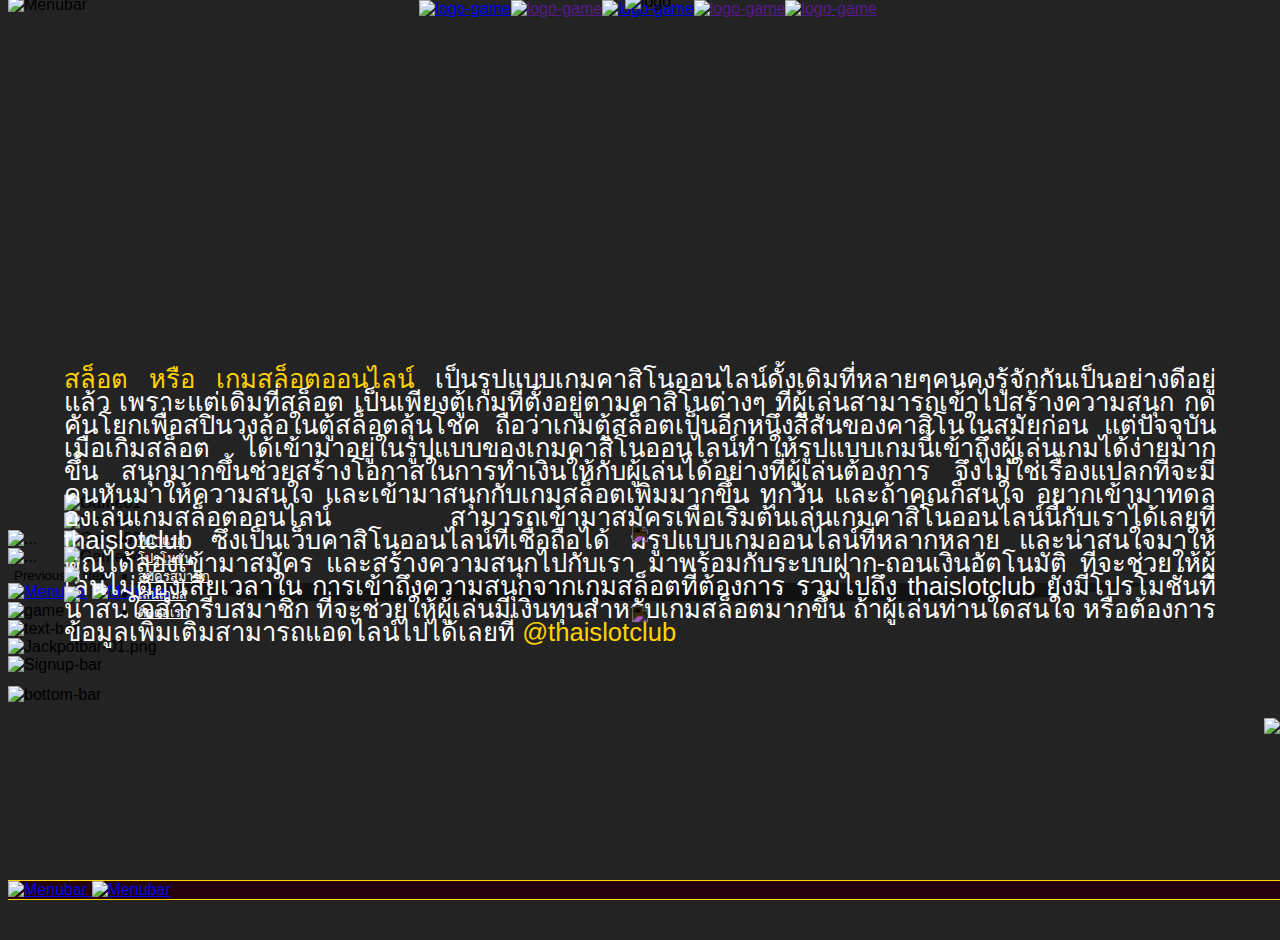
==== mobile/index.html @ 8a28a2ac "fix menu link" ====
<!DOCTYPE html>
<html lang="en">
  <head>
    <meta charset="UTF-8">
    <meta http-equiv="X-UA-Compatible" content="IE=edge">
    <meta name="viewport" content="width=device-width, initial-scale=1.0">
    <link rel="icon" href="img/icon-web.png" type="image/png" sizes="16x16">
    <link rel="stylesheet" href="https://unpkg.com/aos@next/dist/aos.css"/>
    <link rel="stylesheet" href="css/bootstrap.min.css">
    <link rel="stylesheet" href="css/owl.carousel.css">
    <link rel="stylesheet" href="css/owl.theme.default.min.css">
    <link rel="stylesheet" href="css/style.css">
    <title>Thai Slot</title>
  </head>
  <body>

    <header>
      <div class="menu-bar">
          <div class="position-relative">
            <img src="img/Menu-bar-mobile.png" alt="Menubar" class="w-100">
              <div class="centered-logo">
                <img src="img/logo-mobile.png" alt="logo" class="logo-mobile">
              </div>

              <div class="centered-bottom px-2 ">
                <ul class="nav">
                  <li class="nav-item d-flex">
                    <a href="index.html">
                      <img src="img/Menu1-mo.png" alt="icon-Menu" class="w-100">
                    </a>
                    <a href="login.html">
                      <img src="img/Menu2-mo.png" alt="icon-Menu" class="w-100">
                    </a>
                    <a href="promotion.html">
                      <img src="img/Menu3-mo.png" alt="icon-Menu" class="w-100">
                    </a>
                    <a href="">
                      <img src="img/Menu4-mo.png" alt="icon-Menu" class="w-100">
                    </a>

                  </li>
                </ul>
              </div>
          </div>
        </div>
        <div class="game-sub container position-relative d-flex justify-content-center">
          <div class="game-logo">
              <a href="promotion-pg.html">
                <img src="img/game/Game1.png" alt="logo-game" class="logo-game">
              </a>
              <a href="">
                <img src="img/game/Game2.png" alt="logo-game" class="logo-game">
              </a>
              <a href="promotion-joker.html">
                <img src="img/game/Game3.png" alt="logo-game" class="logo-game">
              </a>
              <a href="">
                <img src="img/game/Game4.png" alt="logo-game" class="logo-game">
              </a>
              <a href="">
                <img src="img/game/Game5.png" alt="logo-game" class="logo-game">
              </a>
          </div>
        </div>

    </header>

    <section>
      <div id="carouselExampleIndicators" class="carousel slide" data-ride="carousel">
        <div class="carousel-inner">
          <div class="carousel-item active">
            <img src="img/Slide1.png" class="d-block w-100" alt="...">
          </div>
          <div class="carousel-item">
            <img src="img/Slide2.png" class="d-block w-100" alt="...">
          </div>
        </div>
        <button class="carousel-control-prev" type="button" data-target="#carouselExampleIndicators" data-slide="prev">
          <span class="carousel-control-prev-icon" aria-hidden="true"></span>
          <span class="sr-only">Previous</span>
        </button>
        <button class="carousel-control-next" type="button" data-target="#carouselExampleIndicators" data-slide="next">
          <span class="carousel-control-next-icon" aria-hidden="true"></span>
          <span class="sr-only">Next</span>
        </button>
      </div>
    </section>

    <content>
      <div class="content-main">
        <div class="login-signup-group ">
          <div id="circle" class="position-relative">
            <div class="d-flex justify-content-center my-3">
                <div class="login-signup my-2">
                  
                 <a href="https://pggame.autoplay.cloud/?prefix=VEhDUEc%3D&fbclid=IwAR0jeopPViaBZ5j-pKIQmc6gOZ_xCthGZ34GHI_RZhVCdz7MhaMlx0Rl97k"><img src="img/Login.png" alt="Menubar" class="mx-2 login-signup-img"></a> 
                 <a href="https://pggame.autoplay.cloud/register?prefix=VEhDUEc%3D&fbclid=IwAR2ZEw9sk637D_nUX-bYbksGZ9IQNEMNHZ8FZciLrZ7wf9D-61iE8lriFmg">  <img src="img/Signup.png" alt="Menubar" class="mx-2 login-signup-img"></a>
                </div>
            </div>
          </div>
        </div>

        <div class="game-group text-center position-relative mb-3">
          <img src="img/Gamebar-01.png" alt="game" class="w-100">
          <div class="centered">
              <div class="game-list row px-4">
                <div class="col-3 px-0">
                  <img src="img/Game01.png" alt="Game01" class="w-80">
                </div>
                <div class="col-3 px-0">
                  <img src="img/Game02.png" alt="Game02" class="w-80">
                </div>
                <div class="col-3 px-0">
                  <img src="img/Game03.png" alt="Game03" class="w-80">
                </div>
                <div class="col-3 px-0">
                  <img src="img/Game04.png" alt="Game04" class="w-80">
                </div>
            
              </div>
          </div>
        </div>

        <div class="slot-text-group text-center position-relative my-2">
          <img src="img/Textbar-01.png" alt="text-bar" class="w-100">
          <div class="centered">
            <div class="slot-description">
                <p class="text-description">
                  <span style="color: #Ffd400;"> สล็อต หรือ เกมสล็อตออนไลน์ </span>
                  เป็นรูปแบบเกมคาสิโนออนไลน์ดั้งเดิมที่หลายๆคนคงรู้จักกันเป็นอย่างดีอยู่แล้ว 
                  เพราะแต่เดิมที่สล็อต เป็นเพียงตู้เกมที่ตั้งอยู่ตามคาสิโนต่างๆ 
                  ที่ผู้เล่นสามารถเข้าไปสร้างความสนุก กดคันโยกเพื่อสปินวงล้อในตู้สล็อตลุ้นโชค 
                  ถือว่าเกมตู้สล็อตเป็นอีกหนึ่งสีสันของคาสิโนในสมัยก่อน แต่ปัจจุบันเมื่อเกิมสล็อต
                  ได้เข้ามาอยู่ในรูปแบบของเกมคาสิโนออนไลน์ทำให้รูปแบบเกมนี้เข้าถึงผู้เล่นเกมได้ง่ายมาก
                  ขึ้น สนุกมากขึ้นช่วยสร้างโอกาสในการทำเงินให้กับผู้เล่นได้อย่างที่ผู้เล่นต้องการ 
                  จึงไม่ใช่เรื่องแปลกที่จะมีคนหันมาให้ความสนใจ และเข้ามาสนุกกับเกมสล็อตเพิ่มมากขึ้น
                  ทุกวัน และถ้าคุณก็สนใจ อยากเข้ามาทดลองเล่นเกมสล็อตออนไลน์ 
                  สามารถเข้ามาสมัครเพื่อเริ่มต้นเล่นเกมคาสิโนออนไลน์นี้กับเราได้เลยที่ thaislotclub
                  ซึ่งเป็นเว็บคาสิโนออนไลน์ที่เชื่อถือได้ มีรูปแบบเกมออนไลน์ที่หลากหลาย 
                  และน่าสนใจมาให้คุณได้ลองเข้ามาสมัคร และสร้างความสนุกไปกับเรา 
                  มาพร้อมกับระบบฝาก-ถอนเงินอัตโนมัติ ที่จะช่วยให้ผู้เล่นไม่ต้องเสียเวลาใน
                  การเข้าถึงความสนุกจากเกมสล็อตที่ต้องการ รวมไปถึง thaislotclub
                  ยังมีโปรโมชั่นที่น่าสนใจสำกรีบสมาชิก ที่จะช่วยให้ผู้เล่นมีเงินทุนสำหรับเกมสล็อตมากขึ้น
                  ถ้าผู้เล่นท่านใดสนใจ หรือต้องการข้อมูลเพิ่มเติมสามารถแอดไลน์ไปได้เลยที่ 
                    <span style="color: #Ffd400;"> @thaislotclub</span>
                </p>
              
            </div>
          </div>
        </div>

        <div class="jackpot-group text-center position-relative my-2">
          <img src="img/Jackbotbar.png" alt="Jackpotbar-01.png" class="w-100">
          <div class="centered">
            <div class="slide-jackpot ">
  
              <div class="row">
                <div class="col-2  center-all">
                  <div class="d-flex align-items-center justify-content-center">
                    <span class="btn-news text-center">
                      <img src="img/icon-left.PNG" onclick="goToPrev();return false;" style="filter: invert(1); cursor: pointer;" class="icon">
                    </span>
                  </div>
                </div>
  
                <div class="col-8 px-0">
                  <div id="slide-jackpot-carousel" class="owl-carousel owl-theme">
  
                    <div class="item">
                      <div class="jackpot px-1">
                        <img src="img/Jackpot-01.png" class="img-fluid">
                      </div>
                    </div>
                    <div class="item">
                      <div class="jackpot px-1">
                        <img src="img/Jackpot-01.png" class="img-fluid">
                      </div>
                    </div>
                    <div class="item">
                      <div class="jackpot px-1">
                        <img src="img/Jackpot-01.png" class="img-fluid ">
                      </div>
                    </div>

                  </div>
                </div>
  
                <div class="col-2 col-xs-1 center-all">
                  <div class="d-flex align-items-center justify-content-center">
                    <span class="btn-news text-center">
                      <img src="img/icon-right.PNG" onclick="goToNext();return false;"  style="filter: invert(1); cursor: pointer; " class="icon">
                    </span>
                  </div>
                </div>
              </div>
            </div>
          </div>
        </div>

        <div class="signup-bar text-center position-relative my-4">
          <img src="img/Signup-bar.png" alt="Signup-bar" class="w-100">
        </div>
      </div>
    </content>

    <footer>
      <div class="footer position-relative">
        <img src="img/bottom-bar.png" alt="bottom-bar" class="w-100">
          <div class="footer-menu">
            <ul class="nav flex-column">
              <li class="nav-item">
                <a class="nav-link active py-1" href="#">หน้าแรก</a>
              </li>
              <li class="nav-item">
                <a class="nav-link py-1" href="#">โปรโมชั่น</a>
              </li>
              <li class="nav-item">
                <a class="nav-link py-1" href="#">สมัครสมาชิก</a>
              </li>
              <li class="nav-item">
                <a class="nav-link py-1" href="#">เล่นเกมส์</a>
              </li>
              <li class="nav-item">
                <a class="nav-link py-1" href="#">ติดต่อเรา</a>
              </li>
            </ul>
          </div>
      </div>
    </footer>

    <div class="line" id="line">
      <a href="https://line.me/R/ti/p/%40496vuetb" target="_blank">
          <img src="img/LINE.png" class="img-fluid "> 
      </a>
    </div>

    <div id="login-signup-group">
      <div class="login-signup py-2 d-flex justify-content-center">
        <a href="https://pggame.autoplay.cloud/?prefix=VEhDUEc%3D&fbclid=IwAR0jeopPViaBZ5j-pKIQmc6gOZ_xCthGZ34GHI_RZhVCdz7MhaMlx0Rl97k">  <img src="img/Login.png" alt="Menubar" class="mx-2 login-signup-img w-100"> </a>
        <a href="https://pggame.autoplay.cloud/register?prefix=VEhDUEc%3D&fbclid=IwAR2ZEw9sk637D_nUX-bYbksGZ9IQNEMNHZ8FZciLrZ7wf9D-61iE8lriFmg"> <img src="img/Signup.png" alt="Menubar" class="mx-2 login-signup-img w-100"> </a>
      </div>
    </div>

    <script src="js/jquery-slim.js"></script>
    <script src="js/owl.carousel.min.js"></script>
    <script src="js/bootstrap.min.js"></script>
    <script src="js/script.js"></script>

    <script src="https://unpkg.com/aos@next/dist/aos.js"></script>

    <script>
      AOS.init();
    </script>

  </body>
</html>
---- mobile/css/style.css ----
@font-face {
  font-family: anakotmai;
  src: url(../fonts/anakotmai-bold.eot);
  src: url(../fonts/anakotmai-bold.woff);
  src: url(../fonts/anakotmai-light.eot);
  src: url(../fonts/anakotmai-light.woff);
  src: url(../fonts/anakotmai-medium.eot);
  src: url(../fonts/anakotmai-medium.woff);
}
*,html,body{
  box-sizing: border-box;
  font-family: 'anakotmai', sans-serif !important;
}
html,body{
  scroll-behavior: smooth !important;
 overflow-x: hidden;
}
body{
  background-color: #232323;
}
.carousel-control-next, .carousel-control-prev {
  background: transparent;
  border: none;
}
.menu-bar{
  position: fixed;
  width: 100%;
  z-index: 999;
  top: -4px;
}

.bg-main{
  background-image: url(../img/BG-web.PNG);
  background-size: cover;
}
.bg-game{
  background-image: url("../img/GameBar.png");
  width: 100%;
  height: 1700px;
  background-repeat: no-repeat;
  background-position: center; /* Center the image */
  background-size: cover;
  width: 100%;
  height: 100%;

}
.centered {
  position: absolute;
  top: 50%;
  left: 50%;
  transform: translate(-50%, -50%);
  width: 90%;
}
.centered-logo {
  position: absolute;
  top: 34%;
  left: 50%;
  transform: translate(-50%, -50%);
  z-index: 99;
}
.centered-bottom{
  position: absolute;
  width: 100%;
  bottom: 8%;
}
.icon-menu{
  min-width: 28px;
  width: 28px;
  height: 28px;
}

.menu-main{
  display: flex;
  background: #0400013d;
  border-radius: 50px;
  padding: 0px 15px;
  align-items: center;
}
.menu-main a{
  color: #fff;
  font-size: 22px;
}
.menu-main a:hover{
  color: #fff;
  font-size: 22px;
  font-weight: 700;
}
.w-90{
  width: 90%;
}

.w-80{
  width: 80% ;
}
.test{
  width: 70px;
}
.game-logo{
  position: absolute;
  top: 0;
  display: flex;
  width: 100%;
  align-items: center;
  justify-content: center;
}
.logo-game{
  width: 110px;
  cursor: pointer;
}
.text-description{
  color: #fff;
  line-height: 11px;
  margin-top: 26px;
  text-align: justify;
  font-size: 2vw;
  text-justify: inter-word;
  margin-top: 9%;

}

.login-signup-img{
  width: 160px;
}
.content-main{
  background: #232323;
}
.container-fluid{
  padding: 0px 15%;
}
.login-signup{
  z-index: 99;
}
#circle {
  position: relative;
  width: 100%;
  overflow: hidden;
  top: -1px;
}
#circle:after {
  width: 100%;
  height: 145px;
  background: #0000007a;
  border-radius: 50%;
  display: block;
  content: '';
  position: absolute;
  top: -114px;
}
.slot-gift{
  position: absolute;
  left: 9%;
}
.game-list{
  margin-top: 14%;
}
.game-list img{
  cursor: pointer;
}
.slide-jackpot{
  margin-top: 22%;
}
.center-all{
  display: flex;
  justify-content: center;
  align-items: center;
  flex-direction: column;
}
.signup-bar{
  padding-bottom: 18%;
}
.footer{
  margin-top: -17%;
  margin-bottom: 18%;
}

.footer-menu {
  position: absolute;
  top: 64%;
  left: 12%;
  transform: translate(-50%, -50%);
}
.footer-menu a {
  color: #fff;
  line-height: 5px;
  font-size: 1vw;
}
.footer-menu a:hover{
  color: rgba(255, 255, 255, 0.493);
}
.line {
  cursor: pointer;
  position: fixed;
  bottom: 14%;
  right: 0;
  z-index: 1;
  width: 29%;
  text-align: end;
}

#login-signup-group{
  cursor: pointer;
  position: fixed;
  bottom: 0%;
  z-index: 1;
  width: 100%;
  background-color: #26000c;
  border-top: 1px solid #ffd400;
  border-bottom: 1px solid #ffd400;
}
.menuBar-new{
  height: 150px;
}
.logo-mobile{
  height: 70px;
}
.game-sub {
  background-color: #232323;
  margin-top: 30%;
  height: 70px;
}

.logo-game {
  width: 70px;
  }

  .login-all {
    background: #0000007a;
    text-align: center;
    border-radius: 20px;
    margin-top: 20px;
}

.text-login {
  background: #dfdfdf;
  border-radius: 20px 20px 0px 0px;
  padding: 15px 0px 10px;
}

.promotion {
  margin-bottom: 102px;
  margin-top: 15px;
  background: rgba(0, 0, 0, 0.48);
  border-radius: 20px;
  padding: 20px;
}
.text-description-pro{
  color: #fff;
}
.color-yellow{
  color: #ffd400;
}
.text-pro{
  text-align: justify;
}

.promotion-text{
  padding: 50px 20px 100px 20px;
}

.promotion-parent {
  display: block;
  grid-template-columns: repeat(3, 1fr);
  grid-template-rows: repeat(3, 1fr);
  grid-column-gap: 10px;
  grid-row-gap: 10px;
  grid-template-rows: repeat(auto-fill, minmax(20%, 1fr));
  text-align: center;

  }
  
  .promotion-div1 { grid-area: 1 / 1 / 2 / 2; }
  .promotion-div2 { grid-area: 1 / 2 / 2 / 3; }
  .promotion-div3 { grid-area: 1 / 3 / 2 / 4; }
  .promotion-div4 { grid-area: 2 / 1 / 3 / 2; }
  .promotion-div5 { grid-area: 2 / 2 / 3 / 3; }
  .promotion-div6 { grid-area: 2 / 3 / 3 / 4; }
  .promotion-div7 { grid-area: 3 / 1 / 4 / 4; }
  
    .parent {
      display: grid;
      grid-template-columns: repeat(3, 1fr);
      grid-template-rows: repeat(5, 1fr);
      grid-column-gap: 10px;
      grid-row-gap: 10px;
      margin-bottom: 100px;
      padding: 30px
      }
      
      .div1 { grid-area: 1 / 1 / 2 / 2; }
      .div2 { grid-area: 1 / 2 / 2 / 3; }
      .div3 { grid-area: 1 / 3 / 2 / 4; }
      .div4 { grid-area: 2 / 1 / 3 / 2; }
      .div5 { grid-area: 2 / 2 / 3 / 3; }
      .div6 { grid-area: 2 / 3 / 3 / 4; }
      .div7 { grid-area: 3 / 1 / 4 / 2; }
      .div8 { grid-area: 3 / 2 / 4 / 3; }
      .div9 { grid-area: 3 / 3 / 4 / 4; }
      .div10 { grid-area: 4 / 1 / 5 / 2; }
      .div11 { grid-area: 4 / 2 / 5 / 3; }
      .div12 { grid-area: 4 / 3 / 5 / 4; }
      .div13 { grid-area: 5 / 1 / 6 / 2; }
      .div14 { grid-area: 5 / 2 / 6 / 3; }
      .div15 { grid-area: 5 / 3 / 6 / 4; }

@media (max-width: 767.98px) {  
  .login-signup-img {
    width: 160px !important;
  }

}

@media (min-width: 600px) { 

  .game-sub {
    background-color: #232323;
    margin-top: 31%;
    height: 130px;
  }
  .logo-game {
    width: 130px;
  }
  .line {
    cursor: pointer;
    position: fixed;
    bottom: 18%;
  }
  .logo-mobile {
    height: 135px !important;
  }
  .text-description {
    color: #fff;
    line-height: 23px;
    text-align: justify;
    font-size: 2vw;
    text-justify: inter-word;
    margin-top: 12%;
  }
 }


 @media (max-width: 350.98px) {
  .logo-game {
    width: 60px;
    }
  .game-sub {
    height: 60px;
  }
  .login-signup-img {
    width: 135px !important; 
  }
  .footer-menu a {
    color: #fff;
    line-height: 0px;
    font-size: 1vw;
  }
  .icon{
    width: 10px;
  }
 }

 
 @media (max-width: 320.98px) {
  .text-description {
    font-size: 1.6vw;
  }

 }
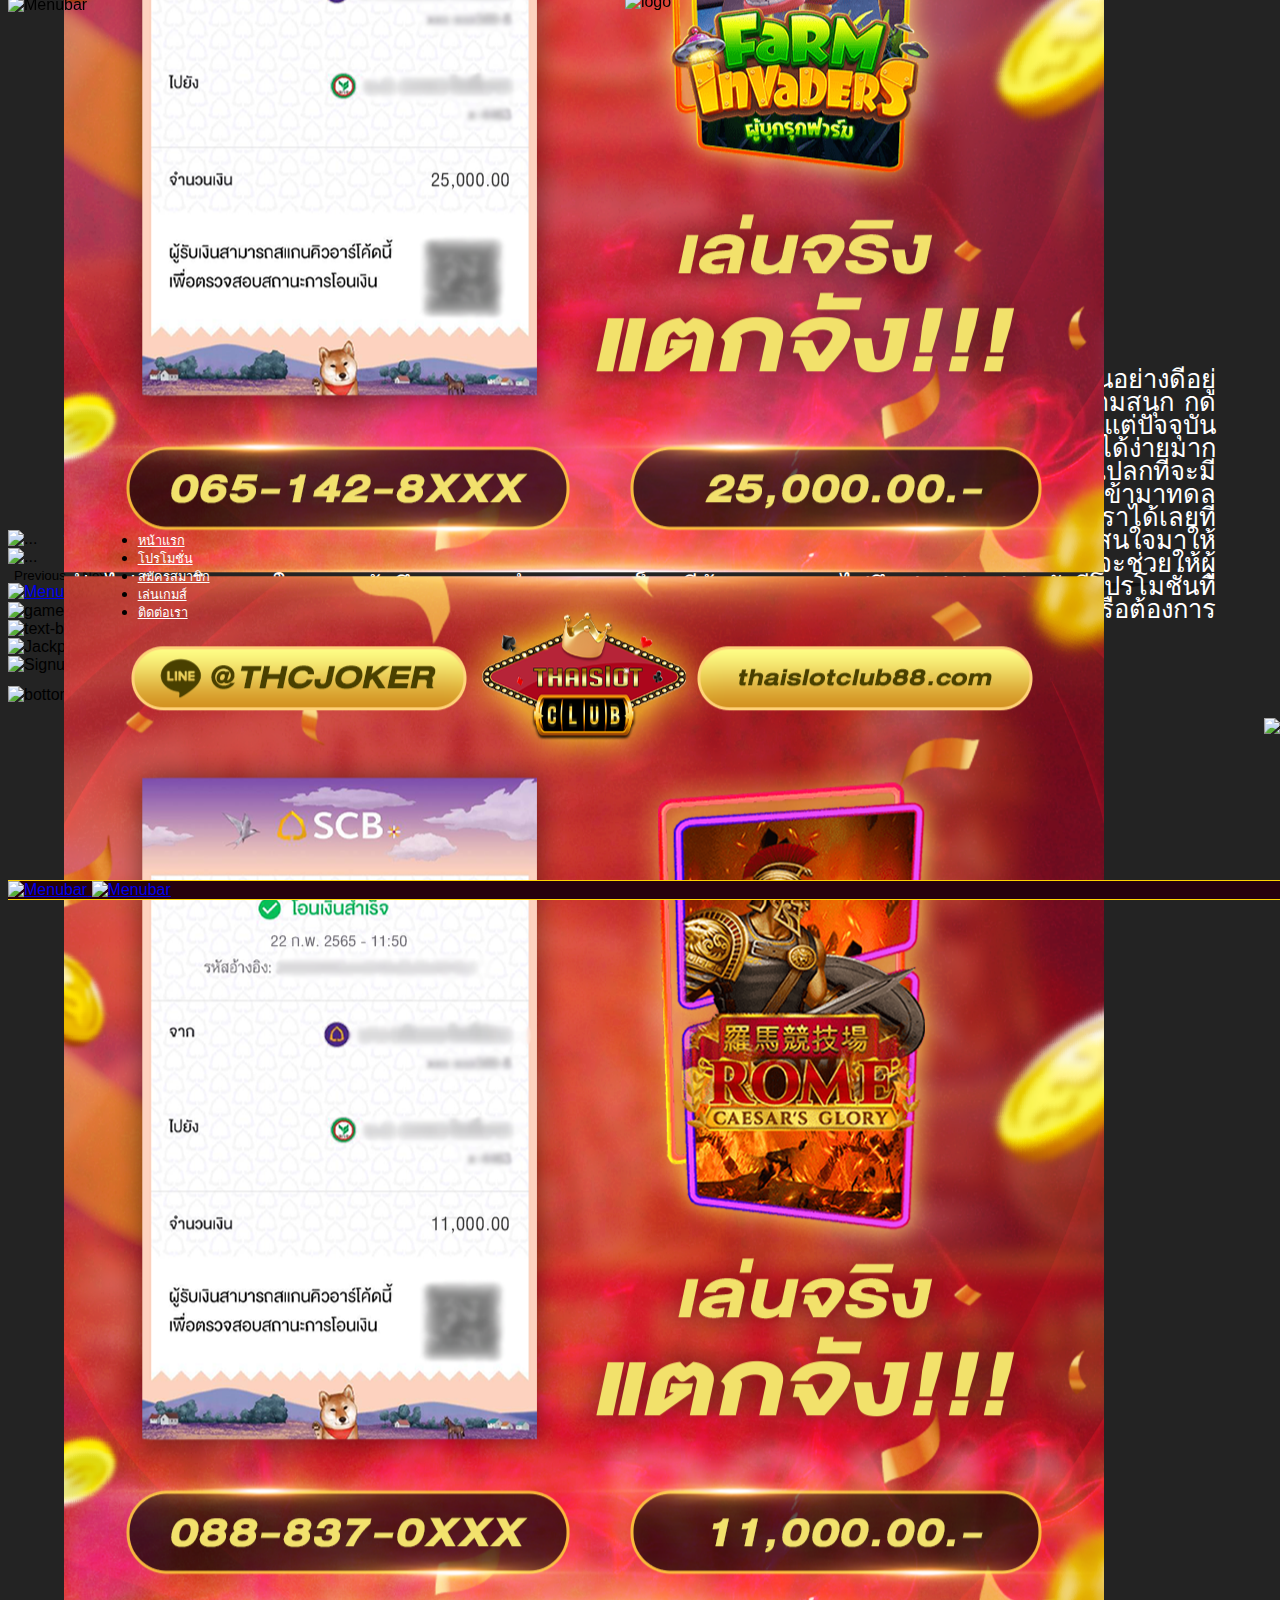
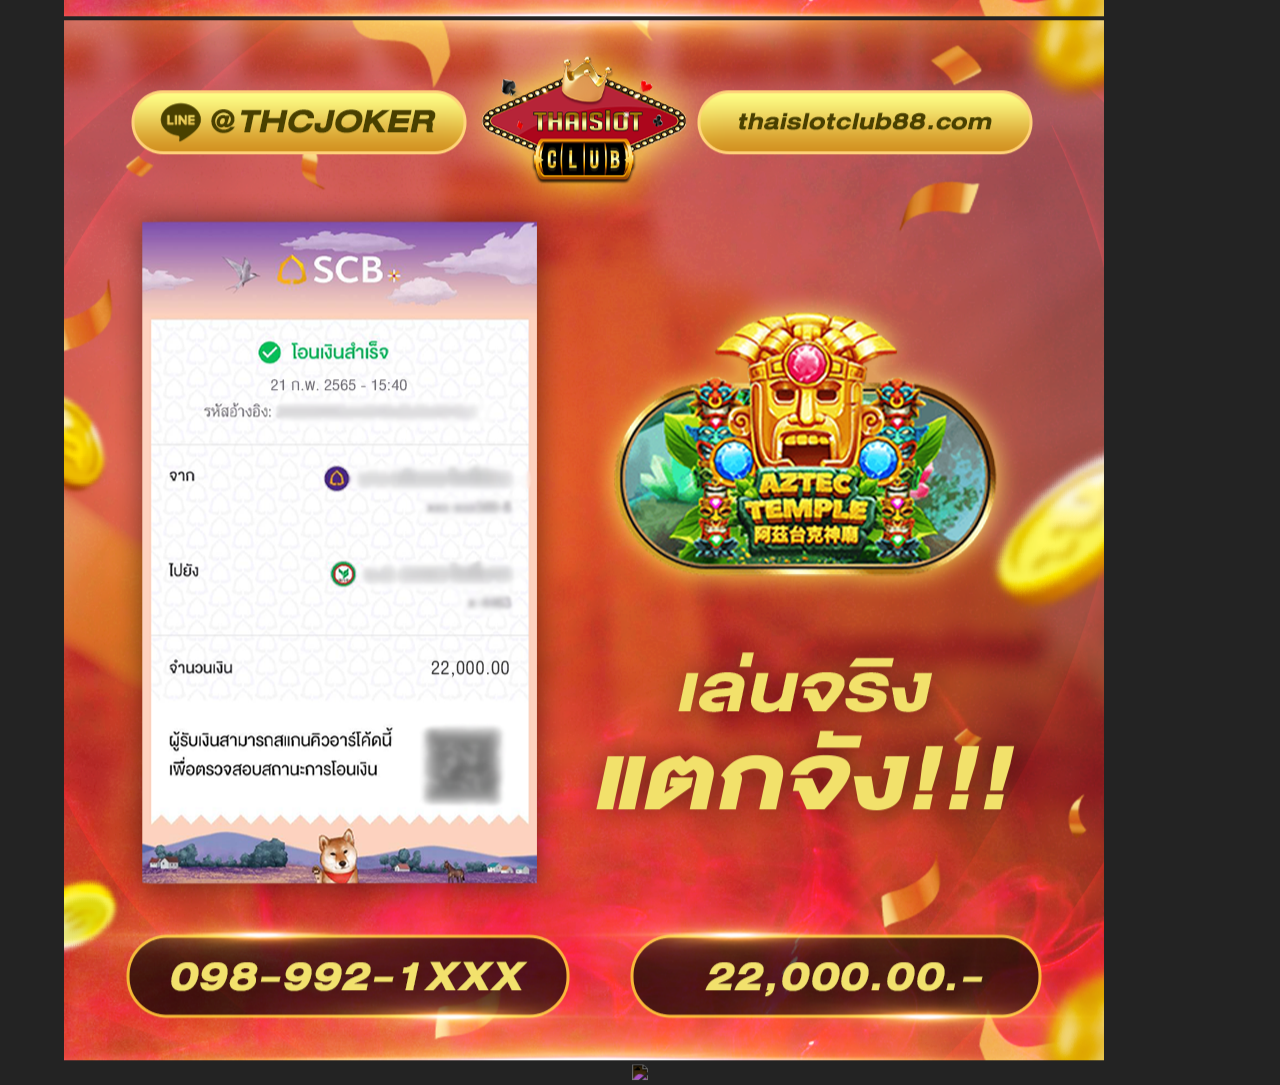
==== commit 8db67c11: "add jackpot,detect mobile" ====
--- a/mobile/index.html
+++ b/mobile/index.html
@@ -46,19 +46,34 @@
         <div class="game-sub container position-relative d-flex justify-content-center">
           <div class="game-logo">
               <a href="promotion-pg.html">
-                <img src="img/game/Game1.png" alt="logo-game" class="logo-game">
+                
+                <a href="http://thaislotclub88.com/login.html">
+                  <img src="img/game/Game1.png" alt="logo-game" class="logo-game">
+                </a>
               </a>
               <a href="">
-                <img src="img/game/Game2.png" alt="logo-game" class="logo-game">
+                
+                <a href="http://thaislotclub88.com/login.html">
+                  <img src="img/game/Game2.png" alt="logo-game" class="logo-game">
+                </a>
               </a>
               <a href="promotion-joker.html">
-                <img src="img/game/Game3.png" alt="logo-game" class="logo-game">
+                
+                <a href="http://thaislotclub88.com/login.html">
+                  <img src="img/game/Game3.png" alt="logo-game" class="logo-game">
+                </a>
               </a>
               <a href="">
-                <img src="img/game/Game4.png" alt="logo-game" class="logo-game">
+                
+                <a href="http://thaislotclub88.com/login.html">
+                  <img src="img/game/Game4.png" alt="logo-game" class="logo-game">
+                </a>
               </a>
               <a href="">
-                <img src="img/game/Game5.png" alt="logo-game" class="logo-game">
+                
+                <a href="http://thaislotclub88.com/login.html">
+                  <img src="img/game/Game5.png" alt="logo-game" class="logo-game">
+                </a>
               </a>
           </div>
         </div>
@@ -168,17 +183,22 @@
   
                     <div class="item">
                       <div class="jackpot px-1">
-                        <img src="img/Jackpot-01.png" class="img-fluid">
-                      </div>
-                    </div>
-                    <div class="item">
-                      <div class="jackpot px-1">
-                        <img src="img/Jackpot-01.png" class="img-fluid">
-                      </div>
-                    </div>
-                    <div class="item">
-                      <div class="jackpot px-1">
-                        <img src="img/Jackpot-01.png" class="img-fluid ">
+                        <img src="img/jackpot/1.png" class="img-fluid">
+                      </div>
+                    </div>
+                    <div class="item">
+                      <div class="jackpot px-1">
+                        <img src="img/jackpot/2.png" class="img-fluid">
+                      </div>
+                    </div>
+                    <div class="item">
+                      <div class="jackpot px-1">
+                        <img src="img/jackpot/3.png" class="img-fluid ">
+                      </div>
+                    </div>
+                    <div class="item">
+                      <div class="jackpot px-1">
+                        <img src="img/jackpot/4.png" class="img-fluid ">
                       </div>
                     </div>
 
@@ -250,6 +270,7 @@
 
     <script>
       AOS.init();
+
     </script>
 
   </body>
